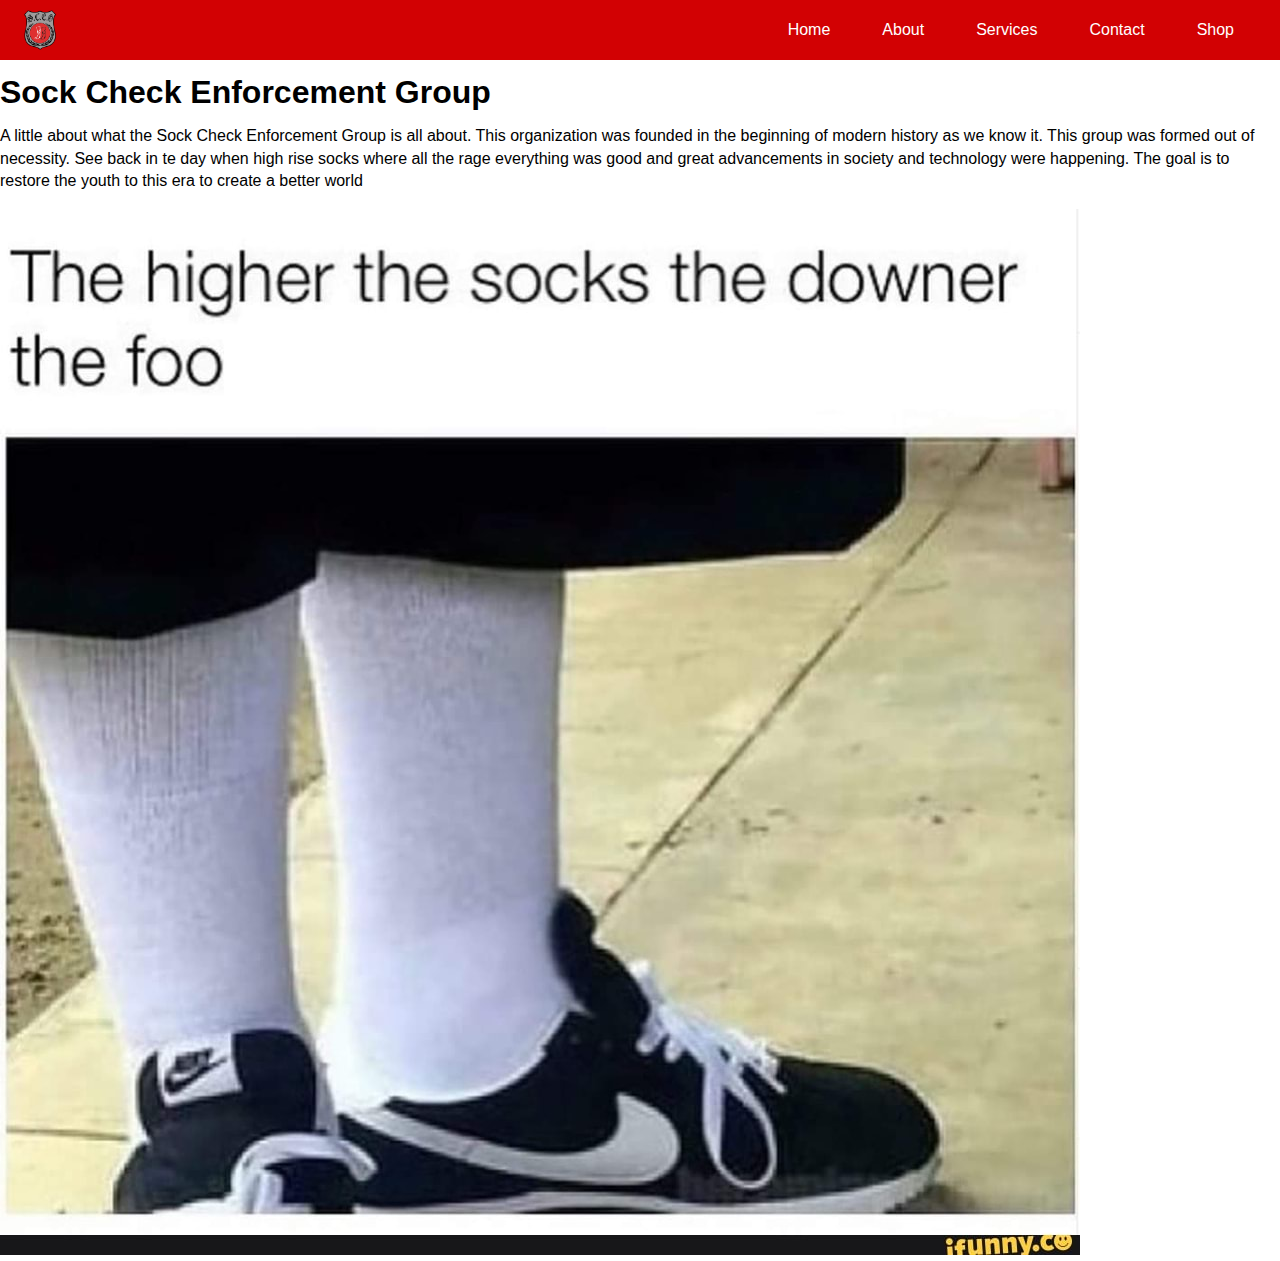
==== final/index.html @ 7682d933 "Add files via upload" ====
<!DOCTYPE html>

<html>

<head>
	
	<meta charset="utf-8">
	<meta name="viewport" content="width=device-width, initial-scale=1">
	<meta http-equiv="X-UA-Compatible" content="ie=edge">
	
	<title>S.C.E.G</title>
	
	<link rel="stylesheet" href="css/style.css">	
	<link rel="stylesheet" href="https://cdnjs.cloudflare.com/ajax/libs/font-awesome/6.7.1/css/all.min.css" integrity="sha512-5Hs3dF2AEPkpNAR7UiOHba+lRSJNeM2ECkwxUIxC1Q/FLycGTbNapWXB4tP889k5T5Ju8fs4b1P5z/iB4nMfSQ==" crossorigin="anonymous" referrerpolicy="no-referrer" />
</head>


<body>

  <div id="container">

<nav class="navbar">
<img src="img/logo-copy.png" alt="S.C.E.G">
<ul> 
<li><a href="index.html">Home</a></li> 
<li><a href="about.html">About</a></li> 
<li><a href="services.html">Services</a></li> 
<li><a href="contact.html">Contact</a></li> 
<li><a href="shop.html">Shop</a></li> 
</ul> 
</nav>





  </div><!-- close "container" -->
  <h1>
  Sock Check Enforcement Group
  
  </h1>
  <p>
  A little about what the Sock Check Enforcement Group is all about. This organization was founded in the beginning of modern history as we know it. This group was formed out of necessity. See back in te day when high rise socks where all the rage everything was good and great advancements in society and technology were happening. The goal is to restore the youth to this era to create a better world
  </p>
<img src="img/hs.jpg" alt="S.C.E.G">
</body>
	
</html>
---- final/css/style.css ----
/* Basic CSS resets -- leveling slight inconsistencies in browsers */
html, body {
	margin:0px;
	padding:0px;
	height:100%;
}

html {
		/* Standard text-settings below */
	font-size: 1em;
    line-height: 1.4em;
}



/* Mobile First CSS: we'll design for phone sizes first, then add media queries for larger screens later */

body {
margin: 0;	
	font-family: Arial, sans-serif;
}


#container {
	
}
.navbar { 
	display: flex; align-items: 
	center; justify-content: space-between; 
	background-color: #D20103; 
	padding: 10px 20px; } 
.navbar img { 
	height: 40px; 
	} 
.navbar ul { 
	list-style: none; 
	margin: 0; 
	padding: 0; 
	display: flex; } 
	.navbar li { 
		margin: 0 10px;
		} 
.navbar a { 
	color: white; 
	text-decoration: none; 
	padding: 8px 16px; 
	transition: background 0.3s; } 
.navbar a:hover { 
	background-color: #F03A3C; 
	} 








/* ========================================
MEDIA QUERIES!
You can adjust the min-width numbers below, and add as many new media queries as you need.
======================================== */



/* Minimum width for laptops. */
@media all and (min-width: 769px) {
	
	
	
	
} /* closes 769px+ */




/* Minimum width for desktop screens. */
@media all and (min-width: 1024px) {
	
	
	
	
} /* closes 1024px+ */
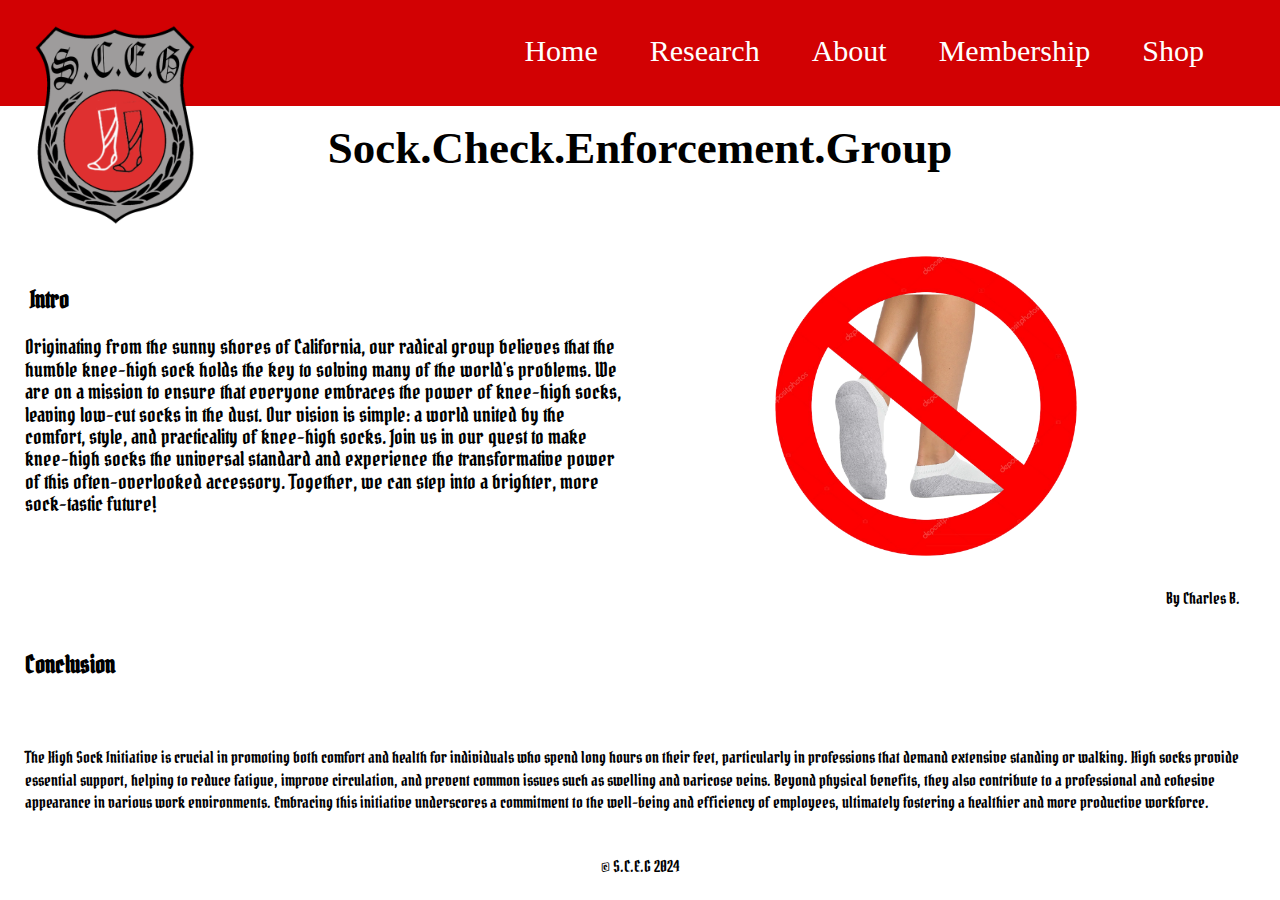
==== commit 2616e6c9: "Add files via upload" ====
--- a/final/index.html
+++ b/final/index.html
@@ -3,46 +3,68 @@
 <html>
 
 <head>
-	
+<link rel="preconnect" href="https://fonts.googleapis.com">
+<link rel="preconnect" href="https://fonts.gstatic.com" crossorigin>
+<link href="https://fonts.googleapis.com/css2?family=Pirata+One&display=swap" rel="stylesheet">
+
 	<meta charset="utf-8">
-	<meta name="viewport" content="width=device-width, initial-scale=1">
+	<meta name="viewport" content="width=device-width, initial-scale=1.0">
 	<meta http-equiv="X-UA-Compatible" content="ie=edge">
-	
+	<link rel="stylesheet" href="css/style.css">	
 	<title>S.C.E.G</title>
 	
-	<link rel="stylesheet" href="css/style.css">	
-	<link rel="stylesheet" href="https://cdnjs.cloudflare.com/ajax/libs/font-awesome/6.7.1/css/all.min.css" integrity="sha512-5Hs3dF2AEPkpNAR7UiOHba+lRSJNeM2ECkwxUIxC1Q/FLycGTbNapWXB4tP889k5T5Ju8fs4b1P5z/iB4nMfSQ==" crossorigin="anonymous" referrerpolicy="no-referrer" />
+
+
 </head>
 
 
-<body>
 
-  <div id="container">
+ 
+
 
 <nav class="navbar">
-<img src="img/logo-copy.png" alt="S.C.E.G">
-<ul> 
-<li><a href="index.html">Home</a></li> 
-<li><a href="about.html">About</a></li> 
-<li><a href="services.html">Services</a></li> 
-<li><a href="contact.html">Contact</a></li> 
-<li><a href="shop.html">Shop</a></li> 
-</ul> 
+	<img src="img/logo-copy.png" alt="Logo">
+	<ul class='nav-links'> 
+		<li><a href="index.html">Home</a></li> 
+		<li><a href="about.html">Research</a></li> 
+		<li><a href="services.html">About</a></li> 
+		<li><a href="contact.html">Membership</a></li> 
+		<li><a href="shop.html">Shop</a></li> 
+	</ul> 
 </nav>
 
 
 
 
 
-  </div><!-- close "container" -->
-  <h1>
-  Sock Check Enforcement Group
-  
-  </h1>
-  <p>
-  A little about what the Sock Check Enforcement Group is all about. This organization was founded in the beginning of modern history as we know it. This group was formed out of necessity. See back in te day when high rise socks where all the rage everything was good and great advancements in society and technology were happening. The goal is to restore the youth to this era to create a better world
-  </p>
-<img src="img/hs.jpg" alt="S.C.E.G">
-</body>
+
+	<body>
+	<h1>
+Sock.Check.Enforcement.Group
+	</h1>
+		<h2 class='intro'>
+		Intro
+		</h2>
+			<p class='home'>
+
+	Originating from the sunny shores of California, our radical group believes that the humble knee-high sock holds the key to solving many of the world's problems. We are on a mission to ensure that everyone embraces the power of knee-high socks, leaving low-cut socks in the dust. Our vision is simple: a world united by the comfort, style, and practicality of knee-high socks. Join us in our quest to make knee-high socks the universal standard and experience the transformative power of this often-overlooked accessory. Together, we can step into a brighter, more sock-tastic future!
+			</p>
+		<figure>
+	<img class='red' src='img/intro.png'>
+	<figcaption>By Charles B.</figcaption>
+	</figure>
+		<h2 class='con'>
+Conclusion
+		</h2>
+			<p class='con'>
+The High Sock Initiative is crucial in promoting both comfort and health for individuals who spend long hours on their feet, particularly in professions that demand extensive standing or walking. High socks provide essential support, helping to reduce fatigue, improve circulation, and prevent common issues such as swelling and varicose veins. Beyond physical benefits, they also contribute to a professional and cohesive appearance in various work environments. Embracing this initiative underscores a commitment to the well-being and efficiency of employees, ultimately fostering a healthier and more productive workforce.
+			</p>
+
+
+	</body>
+		<footer>
+&copy; S.C.E.G 2024
+		</footer>
+
 	
 </html> --- a/final/css/style.css
+++ b/final/css/style.css
@@ -3,84 +3,318 @@
 	margin:0px;
 	padding:0px;
 	height:100%;
-}
+	}
 
 html {
 		/* Standard text-settings below */
 	font-size: 1em;
     line-height: 1.4em;
-}
+	}
 
 
 
 /* Mobile First CSS: we'll design for phone sizes first, then add media queries for larger screens later */
 
 body {
-margin: 0;	
-	font-family: Arial, sans-serif;
-}
+	margin:0px;	
+	font-family: "Pirata One", system-ui;
+	font-weight: 200;
+	font-style: normal;
+	}
 
 
 #container {
 	
-}
+	}
+	
 .navbar { 
-	display: flex; align-items: 
-	center; justify-content: space-between; 
+	display: flex;
+	align-items: center;
+	justify-content:flex-end;
 	background-color: #D20103; 
-	padding: 10px 20px; } 
+	padding: 40px 50px;
+	} 
+	
 .navbar img { 
-	height: 40px; 
-	} 
+	height: 200px; 
+	position:absolute;
+	top:25px;
+	left:15px;
+	} 
+	
+.navbar ul { 
+	list-style: none; 
+	margin: 0; 
+	padding: 10px; 
+	display: block; 
+	} 
+	
+button{
+		background-color:red;
+		}
+	
+.navbar li { 
+	margin: 17px;
+		
+		
+	} 
+	
+.navbar a { 
+	color: white; 
+	text-decoration: none; 
+	padding: 8px 16px; 
+	transition: background 0.3s; 
+	font-family:'Old English Text MT', serif;
+	font-size:30px;
+	}
+	
+.navbar a:hover { 
+	background-color: #F03A3C; 
+	} 
+	
+h1{
+	text-align:center;
+	font-family:'Old English Text MT', serif;
+	font-size:45px;
+	}
+	
+p.home{
+	margin:20px;
+	padding:5px;
+	margin-top:100px;
+	float:left;
+	max-width:600px;
+	font-size:20px;
+	}
+
+.red{
+	height:300px;
+	width:auto;
+	padding:25px;
+	position:relative;
+	left:100px;	
+	}
+	
+.intro{
+	position:relative;
+	top:100px;
+	left:30px;
+	}
+	
+p.para1{
+	margin-top:50px;
+	padding:25px;
+	}
+	
+p.para2{
+	padding:25px;
+	}
+p.para3{
+	padding:25px;
+	}
+	
+	p.para4{
+	padding:25px;
+	}
+	
+img.founding{
+	max-width:100%;
+	}
+	
+figure.founding{
+	border: 10px solid black;
+	}
+	
+p.mission{
+	padding:25px;
+	}
+	
+p.begin{
+	padding:25px;
+	margin-top:50px;
+	}
+	
+img.max{
+	padding:50px;
+	float:right;
+	}	
+	
+ul.bullets{
+	width:200px;
+	margin-left:auto;
+	margin-right:auto;
+	}
+	
+h2.ifyou{
+	text-align:center;
+	}
+	
+p.main{
+	padding:25px;
+	}	
+	
+#button{
+	display:grid;
+	place-items:center;
+	}
+	
+.shop-container { 
+	display: grid; 
+	grid-template-columns: repeat(auto-fill, minmax(600px, 1fr)); 
+	gap:20px; 
+	padding: 20px;
+	margin-top:100px;
+	} 
+	
+.product { 
+	border: 1px solid #ccc; 
+	border-radius: 5px; 
+	padding: 10px; 
+	text-align: center; 
+	background-color: #f9f9f9; 
+	transition: transform 0.3s, box-shadow 0.3s; 
+	cursor:pointer;
+	
+	} 
+	
+	.product img { 
+	max-width: 30%; 
+	height: auto; 
+	border-radius: 5px;
+	} 
+	
+.product h3 { 
+	margin: 10px 0; 
+	font-size: 50px; 
+	} 
+	
+.product p { 
+	font-size: 20px; 
+	color: #333; 
+	} 
+	
+	
+	.product:hover {
+		transform: translateY(-5px); 
+		box-shadow: 0 4px 8px rgba(0, 0, 0, 0.1);
+		}
+	
+	
+	footer{
+	text-align:center;
+	}
+	
+figcaption{
+	text-align:right;
+	}
+	figcaption.fff{
+		text-align:center;
+		}
+.form-container{
+		display:flex;
+		justify-content:center;
+		align-items:center;
+		height:100%;
+		
+		
+		}
+		
+		label{
+			font-size:50px;
+			}
+			
+.enrollment{
+	font-size:75px;
+	text-align:center;
+	}
+	
+	form { 
+		display: flex; 
+		flex-direction: column;
+		margin:25px;
+		}
+		
+		label { 
+			margin-top: 10px; 
+			}
+			
+		input, textarea { 
+			padding: 10px; 
+			margin-top: 5px; 
+			margin-bottom: 15px; 
+			border: 1px solid #ccc; 
+			border-radius:3px;
+			}
+			
+p.con{
+	padding:25px;
+	}
+	
+	h2.con{
+		padding:25px;
+		
+		}
+	
+	
+	
+	
+	
+	
+
+/*================================
+MEDIA QUERIES!
+You can adjust the min-width numbers below, and add as many new media queries as you need.
+======================================== */
+@media only screen and (min-width: 1000px) {
+.navbar { 
+	display: flex;
+	align-items: center;
+	justify-content:flex-end;
+	background-color: #D20103; 
+	padding: 40px 50px;
+	} 
+	
+.navbar img { 
+	height: 200px; 
+	position:absolute;
+	top:25px;
+	left:15px;
+	
+	} 
+	
 .navbar ul { 
 	list-style: none; 
 	margin: 0; 
 	padding: 0; 
-	display: flex; } 
+		display: flex; 
+
+	} 
+	
 	.navbar li { 
-		margin: 0 10px;
-		} 
+	margin: 0 10px;
+		
+		
+	} 
+	
 .navbar a { 
 	color: white; 
 	text-decoration: none; 
 	padding: 8px 16px; 
-	transition: background 0.3s; } 
+	transition: background 0.3s; 
+	font-family:'Old English Text MT', serif;
+	font-size:30px;
+	}
+	
 .navbar a:hover { 
 	background-color: #F03A3C; 
 	} 
-
-
-
-
-
-
-
-
-/* ========================================
-MEDIA QUERIES!
-You can adjust the min-width numbers below, and add as many new media queries as you need.
-======================================== */
-
-
-
-/* Minimum width for laptops. */
-@media all and (min-width: 769px) {
-	
-	
-	
-	
+	
+	button{
+		background-color:red;
+		}
+		
 } /* closes 769px+ */
 
-
-
-
-/* Minimum width for desktop screens. */
-@media all and (min-width: 1024px) {
-	
-	
-	
-	
-} /* closes 1024px+ */
-
-
-
+	
+
+
